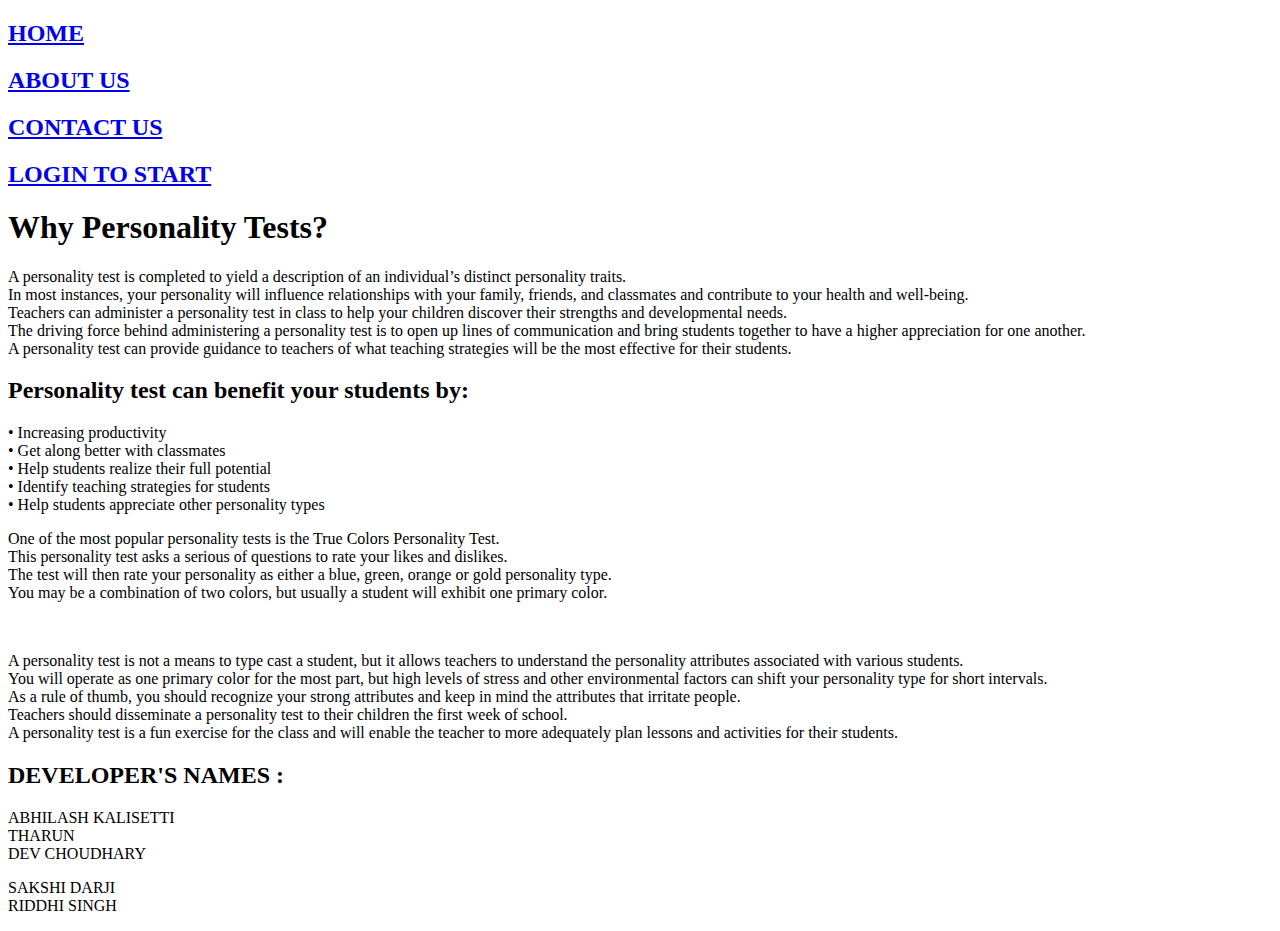
==== aboutus.html @ 80fd0a7e "Add files via upload" ====
<!DOCTYPE html>
<html lang="en">
<head>
    <meta charset="UTF-8">
    <meta name="viewport" content="width=device-width, initial-scale=1.0">
    <title>About us</title>
    <link rel="icon" href="images/html.svg" type="image/svg+xml">
    <meta name= "author" content = "Abhilash, Tharun, Sakshi, Riddhi, Dev">
	<meta property="type" content="website">
	<meta http-equiv="X-UA-Compatible" content="edge">
    <link rel="stylesheet" href="CSS/aboutUsStyle.css">

</head>
<body>
    <div class="menu">      <!--Displaying menu - giving choices to user-->

		<a href="index.html"><h2>HOME</h2></a> 
				<a href="aboutus.html"><h2>ABOUT US</h2></a>
				<a href="Contactus.html"><h2>CONTACT US</h2></a>
				<a href="login.html"><h2>LOGIN TO START</h2></a> 
	</div>

   <h1>Why Personality Tests?</h1>  <!--Title main-->
  
    <p>A personality test is completed to yield a description of an individual’s distinct 
        personality traits.<br>
        In most instances, your personality will influence 
        relationships with your family, friends, and classmates and contribute to your 
        health and well-being.<br> 
        Teachers can administer a personality test in class to 
        help your children discover their strengths and developmental needs.<br> 
        The driving force behind administering a personality test is to open up lines of 
        communication and bring students together to have a higher appreciation for 
        one another.<br> 
        A personality test can provide guidance to teachers of what 
        teaching strategies will be the most effective for their students.

        <div class="para">
        <h2>Personality test can benefit your students by:</h2> <!--giving class so that can design differently in the middle-->
        <p>
        • Increasing productivity<br> 
        • Get along better with classmates<br> 
        • Help students realize their full potential<br> 
        • Identify teaching strategies for students<br> 
        • Help students appreciate other personality types
        </p> 
        </div>
        
       <p>
        One of the most popular personality tests is the True Colors Personality 
        Test.<br> 
        This personality test asks a serious of questions to rate your likes and 
        dislikes.<br> 
        The test will then rate your personality as either a blue, green, orange 
        or gold personality type.<br> 
        You may be a combination of two colors, but usually 
        a student will exhibit one primary color.</p><br> 
        <p id="dark">               
            <!--giving class-dark so that can design differently in the middle with different background color-->
        A personality test is not a means to type cast a student, but it allows teachers to understand the personality 
        attributes associated with various students.<br> 
        You will operate as one primary 
        color for the most part, but high levels of stress and other environmental 
        factors can shift your personality type for short intervals.<br> 
        As a rule of thumb, you should recognize your strong attributes and keep in mind the 
        attributes that irritate people.<br>
       
        Teachers should disseminate a personality test to their children the first week 
        of school.<br> 
        A personality test is a fun exercise for the class and will enable 
        the teacher to more adequately plan lessons and activities for their students.</p>


        <footer>         <!--Displaying footer - as deelopers names -->
            <h2>DEVELOPER'S NAMES : </h2>
            <div class="names">
            <div id="boxes">
                <p>
                    ABHILASH KALISETTI<br>								
                    THARUN<br>							
                    DEV CHOUDHARY<br>
                    </p>
                    </div>
    
                    <div id="boxes">
                    <p>
                        SAKSHI DARJI<br>
                        RIDDHI SINGH<br>
                    </p>
                </div>
            </div>
            
        </footer>

</body>
</html>
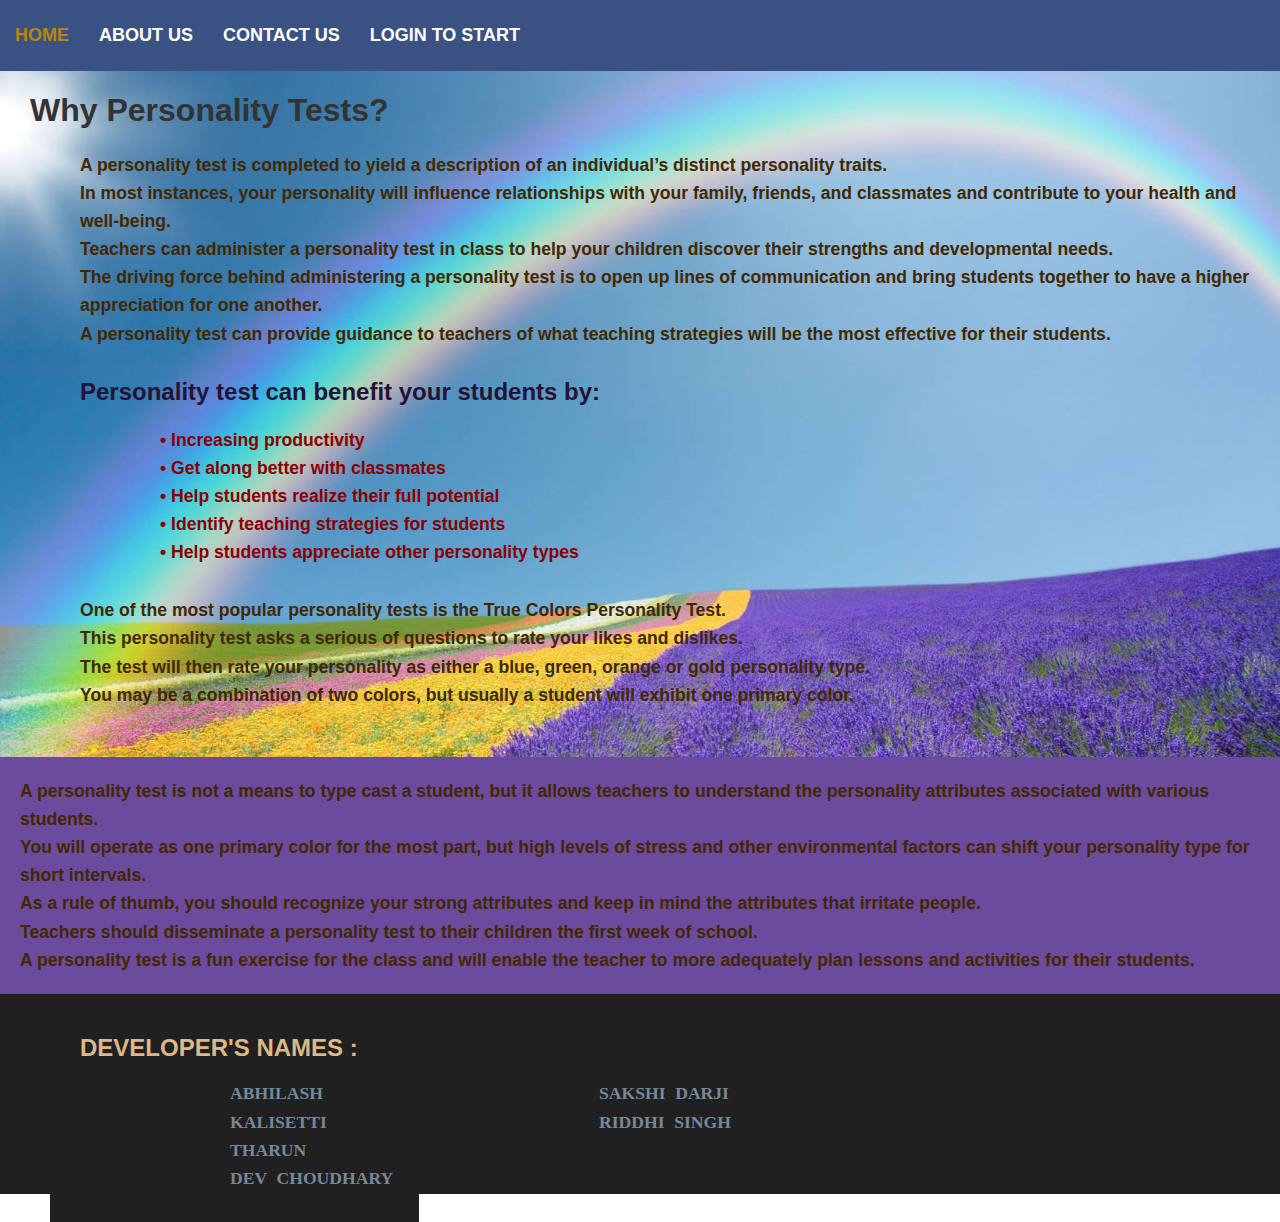
==== commit 851e374c: "add files" ====
--- a/aboutus.html
+++ b/aboutus.html
@@ -1,96 +1,96 @@
-<!DOCTYPE html>
-<html lang="en">
-<head>
-    <meta charset="UTF-8">
-    <meta name="viewport" content="width=device-width, initial-scale=1.0">
-    <title>About us</title>
-    <link rel="icon" href="images/html.svg" type="image/svg+xml">
-    <meta name= "author" content = "Abhilash, Tharun, Sakshi, Riddhi, Dev">
-	<meta property="type" content="website">
-	<meta http-equiv="X-UA-Compatible" content="edge">
-    <link rel="stylesheet" href="CSS/aboutUsStyle.css">
-
-</head>
-<body>
-    <div class="menu">      <!--Displaying menu - giving choices to user-->
-
-		<a href="index.html"><h2>HOME</h2></a> 
-				<a href="aboutus.html"><h2>ABOUT US</h2></a>
-				<a href="Contactus.html"><h2>CONTACT US</h2></a>
-				<a href="login.html"><h2>LOGIN TO START</h2></a> 
-	</div>
-
-   <h1>Why Personality Tests?</h1>  <!--Title main-->
-  
-    <p>A personality test is completed to yield a description of an individual’s distinct 
-        personality traits.<br>
-        In most instances, your personality will influence 
-        relationships with your family, friends, and classmates and contribute to your 
-        health and well-being.<br> 
-        Teachers can administer a personality test in class to 
-        help your children discover their strengths and developmental needs.<br> 
-        The driving force behind administering a personality test is to open up lines of 
-        communication and bring students together to have a higher appreciation for 
-        one another.<br> 
-        A personality test can provide guidance to teachers of what 
-        teaching strategies will be the most effective for their students.
-
-        <div class="para">
-        <h2>Personality test can benefit your students by:</h2> <!--giving class so that can design differently in the middle-->
-        <p>
-        • Increasing productivity<br> 
-        • Get along better with classmates<br> 
-        • Help students realize their full potential<br> 
-        • Identify teaching strategies for students<br> 
-        • Help students appreciate other personality types
-        </p> 
-        </div>
-        
-       <p>
-        One of the most popular personality tests is the True Colors Personality 
-        Test.<br> 
-        This personality test asks a serious of questions to rate your likes and 
-        dislikes.<br> 
-        The test will then rate your personality as either a blue, green, orange 
-        or gold personality type.<br> 
-        You may be a combination of two colors, but usually 
-        a student will exhibit one primary color.</p><br> 
-        <p id="dark">               
-            <!--giving class-dark so that can design differently in the middle with different background color-->
-        A personality test is not a means to type cast a student, but it allows teachers to understand the personality 
-        attributes associated with various students.<br> 
-        You will operate as one primary 
-        color for the most part, but high levels of stress and other environmental 
-        factors can shift your personality type for short intervals.<br> 
-        As a rule of thumb, you should recognize your strong attributes and keep in mind the 
-        attributes that irritate people.<br>
-       
-        Teachers should disseminate a personality test to their children the first week 
-        of school.<br> 
-        A personality test is a fun exercise for the class and will enable 
-        the teacher to more adequately plan lessons and activities for their students.</p>
-
-
-        <footer>         <!--Displaying footer - as deelopers names -->
-            <h2>DEVELOPER'S NAMES : </h2>
-            <div class="names">
-            <div id="boxes">
-                <p>
-                    ABHILASH KALISETTI<br>								
-                    THARUN<br>							
-                    DEV CHOUDHARY<br>
-                    </p>
-                    </div>
-    
-                    <div id="boxes">
-                    <p>
-                        SAKSHI DARJI<br>
-                        RIDDHI SINGH<br>
-                    </p>
-                </div>
-            </div>
-            
-        </footer>
-
-</body>
-</html>
+<!DOCTYPE html>
+<html lang="en">
+<head>
+    <meta charset="UTF-8">
+    <meta name="viewport" content="width=device-width, initial-scale=1.0">
+    <title>About us</title>
+    <link rel="icon" href="images/html.svg" type="image/svg+xml">
+    <meta name= "author" content = "Abhilash, Tharun, Sakshi, Riddhi, Dev">
+	<meta property="type" content="website">
+	<meta http-equiv="X-UA-Compatible" content="edge">
+    <link rel="stylesheet" href="CSS/aboutUsStyle.css">
+
+</head>
+<body>
+    <div class="menu">      <!--Displaying menu - giving choices to user-->
+
+		<a href="index.html"><h2>HOME</h2></a> 
+				<a href="aboutus.html"><h2>ABOUT US</h2></a>
+				<a href="Contactus.html"><h2>CONTACT US</h2></a>
+				<a href="login.html"><h2>LOGIN TO START</h2></a> 
+	</div>
+
+   <h1>Why Personality Tests?</h1>  <!--Title main-->
+  
+    <p>A personality test is completed to yield a description of an individual’s distinct 
+        personality traits.<br>
+        In most instances, your personality will influence 
+        relationships with your family, friends, and classmates and contribute to your 
+        health and well-being.<br> 
+        Teachers can administer a personality test in class to 
+        help your children discover their strengths and developmental needs.<br> 
+        The driving force behind administering a personality test is to open up lines of 
+        communication and bring students together to have a higher appreciation for 
+        one another.<br> 
+        A personality test can provide guidance to teachers of what 
+        teaching strategies will be the most effective for their students.
+
+        <div class="para">
+        <h2>Personality test can benefit your students by:</h2> <!--giving class so that can design differently in the middle-->
+        <p>
+        • Increasing productivity<br> 
+        • Get along better with classmates<br> 
+        • Help students realize their full potential<br> 
+        • Identify teaching strategies for students<br> 
+        • Help students appreciate other personality types
+        </p> 
+        </div>
+        
+       <p>
+        One of the most popular personality tests is the True Colors Personality 
+        Test.<br> 
+        This personality test asks a serious of questions to rate your likes and 
+        dislikes.<br> 
+        The test will then rate your personality as either a blue, green, orange 
+        or gold personality type.<br> 
+        You may be a combination of two colors, but usually 
+        a student will exhibit one primary color.</p><br> 
+        <p id="dark">               
+            <!--giving class-dark so that can design differently in the middle with different background color-->
+        A personality test is not a means to type cast a student, but it allows teachers to understand the personality 
+        attributes associated with various students.<br> 
+        You will operate as one primary 
+        color for the most part, but high levels of stress and other environmental 
+        factors can shift your personality type for short intervals.<br> 
+        As a rule of thumb, you should recognize your strong attributes and keep in mind the 
+        attributes that irritate people.<br>
+       
+        Teachers should disseminate a personality test to their children the first week 
+        of school.<br> 
+        A personality test is a fun exercise for the class and will enable 
+        the teacher to more adequately plan lessons and activities for their students.</p>
+
+
+        <footer>         <!--Displaying footer - as deelopers names -->
+            <h2>DEVELOPER'S NAMES : </h2>
+            <div class="names">
+            <div id="boxes">
+                <p>
+                    ABHILASH KALISETTI<br>								
+                    THARUN<br>							
+                    DEV CHOUDHARY<br>
+                    </p>
+                    </div>
+    
+                    <div id="boxes">
+                    <p>
+                        SAKSHI DARJI<br>
+                        RIDDHI SINGH<br>
+                    </p>
+                </div>
+            </div>
+            
+        </footer>
+
+</body>
+</html>
--- a/CSS/aboutUsStyle.css
+++ b/CSS/aboutUsStyle.css
@@ -0,0 +1,124 @@
+body, html {
+    width:100%;
+    margin: auto;
+    padding: auto;
+    background-image: url('../images/BJ.png');   /*using image background*/
+    height: 100%;
+    background-position: center;
+    background-repeat: no-repeat;
+    background-size: cover;
+    font-family: 'Arial', sans-serif;
+   
+}
+
+
+/*css for the h1 */
+h1 {
+    color: #333;padding-left: 30px;
+
+}
+/*css for the h2 */
+.para h2 {
+    padding-left: 80px;
+    color: rgb(36, 19, 52);
+}
+
+.para p {
+
+    padding-left: 160px ;
+    color: darkred;
+    font-weight: 600;
+}
+
+p {
+    color: rgb(66, 39, 0);
+    line-height: 1.6;
+    font-weight: bolder;
+    margin-bottom: 30px;
+    padding-left: 80px;
+    padding-top: 0%;
+    font-size: 1.1em;
+}
+
+#dark {
+    padding: 20px;
+    margin-bottom: 0%;
+    margin-top: 0%;
+    background-color: rgb(107, 75, 158);
+}
+
+
+.menu {
+    overflow: hidden;        /*here, designing top menu*/
+    width: 100%;
+    background: rgb(58, 81, 132)	; 
+    font-size: 12px;
+    font-family: 'Roboto', sans-serif;
+ 
+}
+
+.menu a {
+    float: left;
+    display: block;
+    color: #fff; /* Text color for the navigation links */
+    text-align: center;
+    padding: 10px 15px; /* Adjust padding for a comfortable look */
+    text-decoration: none;
+    transition: background-color 0.3s, color 0.3s;
+}
+
+.menu a:hover {
+        color:darkgoldenrod; /* Background color on hover */
+}
+
+
+
+
+/* css for the footer*/
+footer{
+
+    margin-top: 0%;
+    padding: 0%;
+    width: 100%;
+    background-color: #202020;
+    box-sizing: border-box;
+    min-height: 200px;
+
+}
+
+footer h2 {
+   
+    padding-left: 80px;
+    padding-bottom: none;
+    padding-top: 40px;
+    color:burlywood;
+    margin-bottom: 0%;
+    margin-top: 0%;
+
+}
+
+.names {
+    margin-left: 50px;
+}
+
+#boxes {
+    float: left;
+    background-color: #202020;
+    box-sizing: border-box;
+    width: 30%;
+    line-height: 1.5em;
+    padding-left: 100px;
+    padding-bottom: none;
+    padding-top: 0%;
+    margin-top: 0%;
+    margin-bottom: 0%;
+    font-weight: bold;
+    
+}
+
+#boxes p {
+    color: lightslategrey;
+    word-spacing: 0.3em;
+    font-family: 'Times New Roman', Times, serif;
+    font-size: 1.1em;
+}